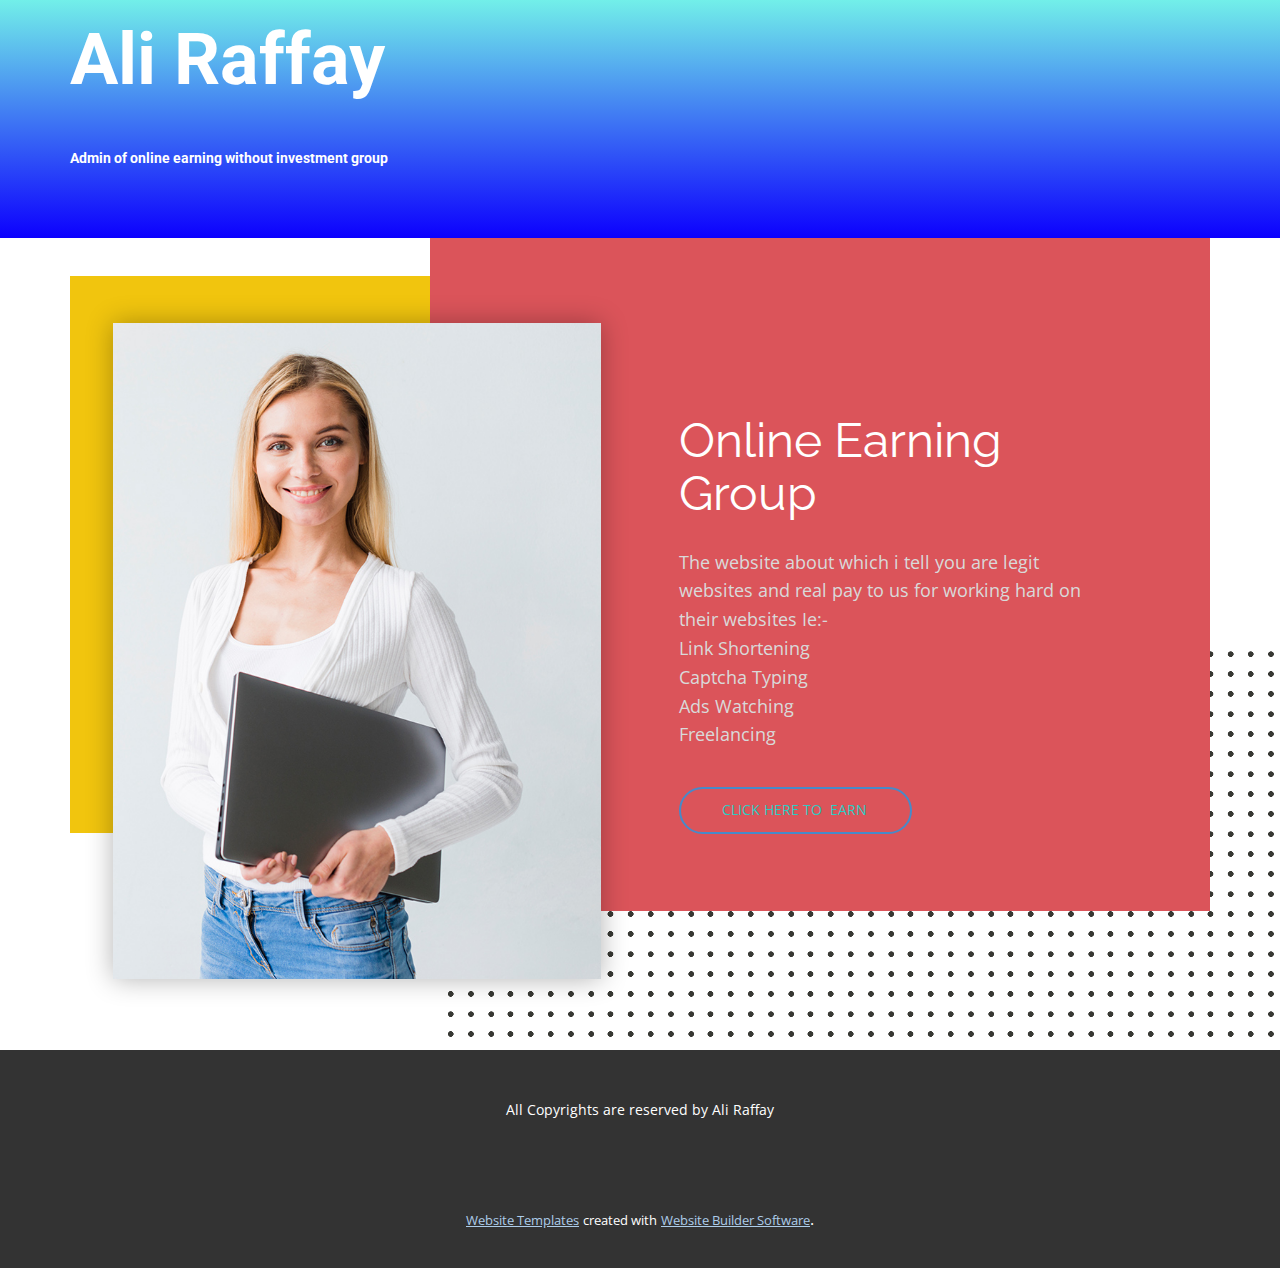
==== index.html @ 8a1b4a88 "Add files via upload" ====
<!DOCTYPE html>
<html style="font-size: 16px;">
  <head>
    <meta name="viewport" content="width=device-width, initial-scale=1.0">
    <meta charset="utf-8">
    <meta name="keywords" content="Ali RaffayAdmin of online earning in Pakistan group, Online Earning Group">
    <meta name="description" content="">
    <meta name="page_type" content="np-template-header-footer-from-plugin">
    <title>14 2</title>
    <link rel="stylesheet" href="nicepage.css" media="screen">
<link rel="stylesheet" href="14-2.css" media="screen">
    <script class="u-script" type="text/javascript" src="jquery-1.9.1.min.js" defer=""></script>
    <script class="u-script" type="text/javascript" src="nicepage.js" defer=""></script>
    <meta name="generator" content="Nicepage 3.5.5, nicepage.com">
    <link id="u-theme-google-font" rel="stylesheet" href="https://fonts.googleapis.com/css?family=Roboto:100,100i,300,300i,400,400i,500,500i,700,700i,900,900i|Open+Sans:300,300i,400,400i,600,600i,700,700i,800,800i">
    <link id="u-page-google-font" rel="stylesheet" href="https://fonts.googleapis.com/css?family=Raleway:100,100i,200,200i,300,300i,400,400i,500,500i,600,600i,700,700i,800,800i,900,900i">
    
    
    <script type="application/ld+json">{
		"@context": "http://schema.org",
		"@type": "Organization",
		"name": "",
		"url": "index.html"
}</script>
    <meta property="og:title" content="14 2">
    <meta property="og:type" content="website">
    <meta name="theme-color" content="#478ac9">
    <link rel="canonical" href="index.html">
    <meta property="og:url" content="index.html">
  </head>
  <body data-home-page="https://website228966.nicepage.io/14-2.html?version=e7f67c89-5cf7-415f-a590-15712ed5f7a3" data-home-page-title="14 2" class="u-body"><header class="u-clearfix u-gradient u-header u-header" id="sec-50b3"><div class="u-clearfix u-sheet u-valign-middle u-sheet-1">
        <h1 class="u-text u-text-white u-title u-text-1">Ali Raffay<br>
          <span style="font-size: 0.875rem;">Admin of online earning without investment group</span>
        </h1>
      </div></header> 
    <section class="u-clearfix u-section-1" id="sec-a82b">
      <div class="u-container-style u-group u-image u-image-tiles u-image-1" data-image-width="100" data-image-height="60">
        <div class="u-container-layout u-container-layout-1"></div>
      </div>
      <div class="u-palette-3-base u-shape u-shape-rectangle u-shape-1"></div>
      <div class="u-palette-2-base u-shape u-shape-rectangle u-shape-2"></div>
      <img class="u-image u-image-2" src="images/dfdd.jpg" data-image-width="700" data-image-height="917">
      <div class="u-container-style u-group u-group-2">
        <div class="u-container-layout u-valign-middle-lg u-valign-middle-md u-valign-middle-sm u-valign-middle-xl u-container-layout-2">
          <h1 class="u-custom-font u-font-raleway u-text u-text-body-alt-color u-text-1">Online Earning Group</h1>
          <p class="u-text u-text-grey-15 u-text-2">The website about which i tell you are legit websites and real pay to us for working hard on their websites Ie:-<br>Link Shortening<br>Captcha Typing<br>Ads Watching<br>Freelancing
          </p>
          <a href="Ali Raffay The Great" class="u-border-2 u-border-palette-1-base u-btn u-btn-round u-button-style u-hover-black u-none u-radius-50 u-text-palette-4-base u-btn-1">Click Here to&nbsp; Earn</a>
        </div>
      </div>
    </section>
    
    
    <footer class="u-align-center u-clearfix u-footer u-grey-80 u-footer" id="sec-98c7"><div class="u-clearfix u-sheet u-sheet-1">
        <p class="u-small-text u-text u-text-variant u-text-1">All Copyrights are reserved by Ali Raffay</p>
      </div></footer>
    <section class="u-backlink u-clearfix u-grey-80">
      <a class="u-link" href="https://nicepage.com/website-templates" target="_blank">
        <span>Website Templates</span>
      </a>
      <p class="u-text">
        <span>created with</span>
      </p>
      <a class="u-link" href="https://nicepage.com/" target="_blank">
        <span>Website Builder Software</span>
      </a>. 
    </section>
  </body>
</html>
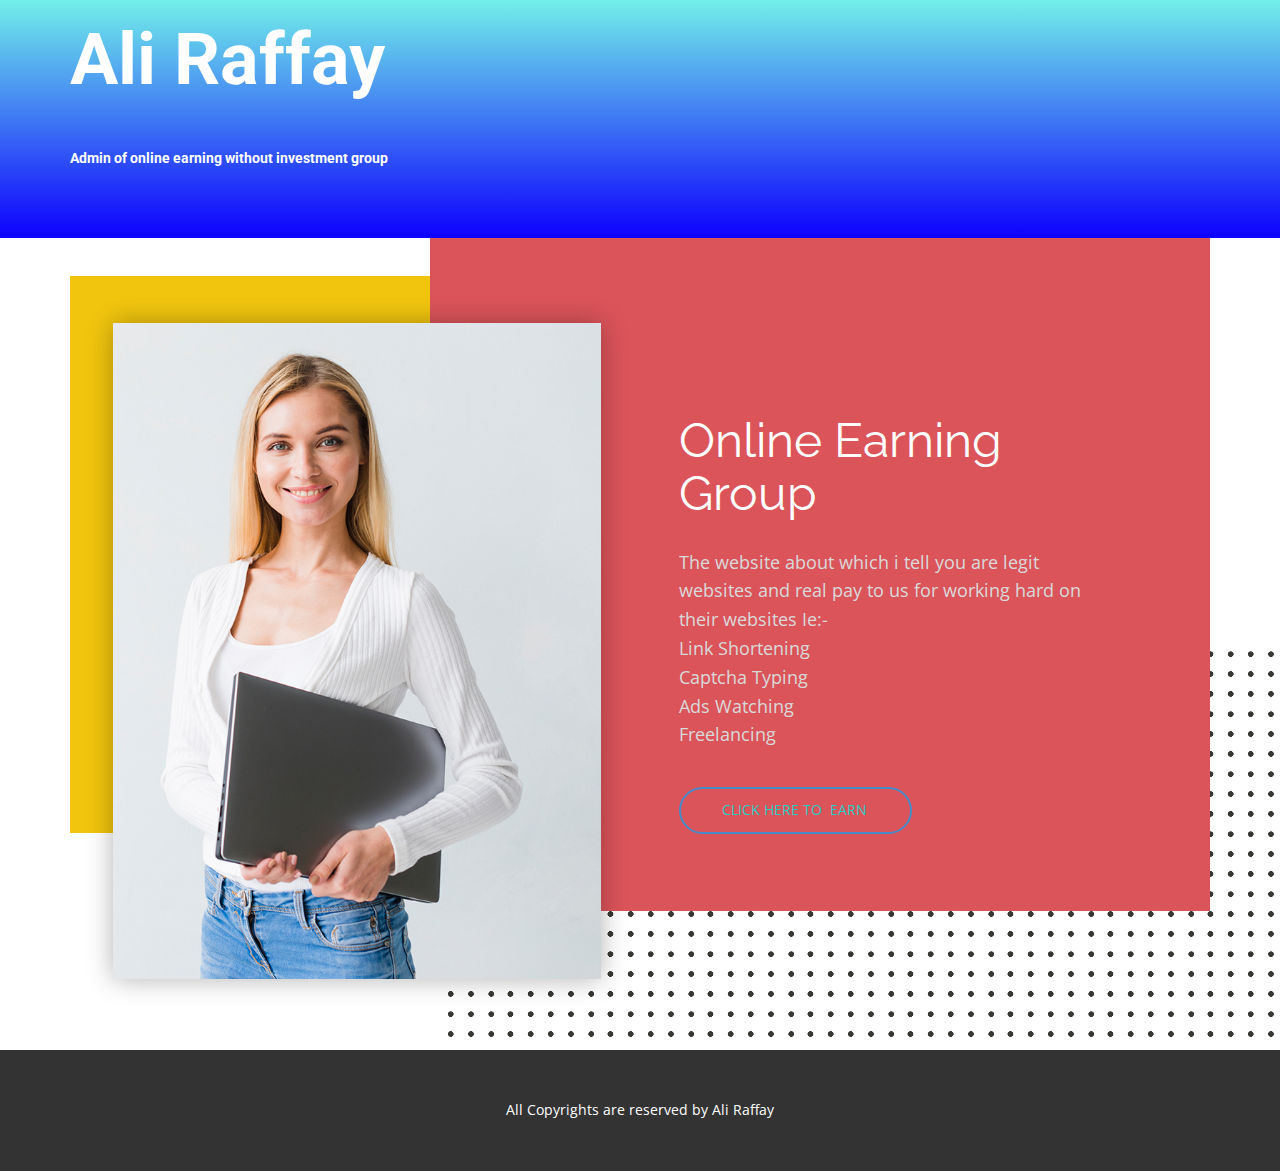
==== commit 1937a56f: "Update index.html" ====
--- a/index.html
+++ b/index.html
@@ -6,7 +6,7 @@
     <meta name="keywords" content="Ali RaffayAdmin of online earning in Pakistan group, Online Earning Group">
     <meta name="description" content="">
     <meta name="page_type" content="np-template-header-footer-from-plugin">
-    <title>14 2</title>
+    <title>Online earning without investment</title>
     <link rel="stylesheet" href="nicepage.css" media="screen">
 <link rel="stylesheet" href="14-2.css" media="screen">
     <script class="u-script" type="text/javascript" src="jquery-1.9.1.min.js" defer=""></script>
@@ -54,16 +54,6 @@
     <footer class="u-align-center u-clearfix u-footer u-grey-80 u-footer" id="sec-98c7"><div class="u-clearfix u-sheet u-sheet-1">
         <p class="u-small-text u-text u-text-variant u-text-1">All Copyrights are reserved by Ali Raffay</p>
       </div></footer>
-    <section class="u-backlink u-clearfix u-grey-80">
-      <a class="u-link" href="https://nicepage.com/website-templates" target="_blank">
-        <span>Website Templates</span>
-      </a>
-      <p class="u-text">
-        <span>created with</span>
-      </p>
-      <a class="u-link" href="https://nicepage.com/" target="_blank">
-        <span>Website Builder Software</span>
-      </a>. 
-    </section>
+
   </body>
-</html>+</html>
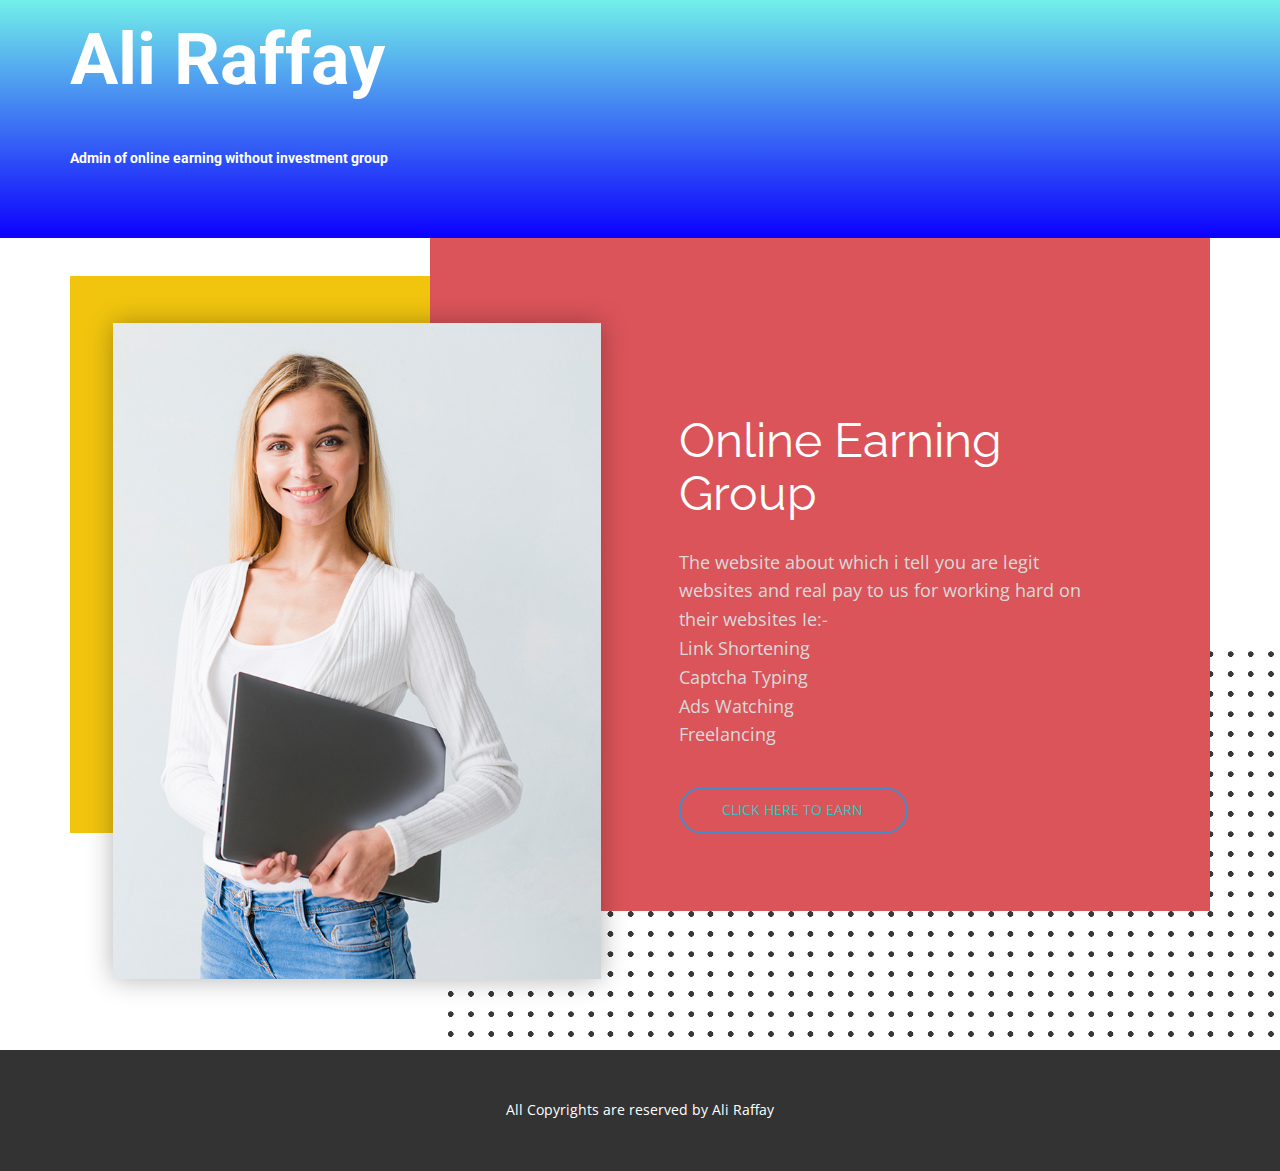
==== commit 1856de08: "Update index.html" ====
--- a/index.html
+++ b/index.html
@@ -6,7 +6,7 @@
     <meta name="keywords" content="Ali RaffayAdmin of online earning in Pakistan group, Online Earning Group">
     <meta name="description" content="">
     <meta name="page_type" content="np-template-header-footer-from-plugin">
-    <title>Online earning without investment</title>
+    <title>Earning Dashboard</title>
     <link rel="stylesheet" href="nicepage.css" media="screen">
 <link rel="stylesheet" href="14-2.css" media="screen">
     <script class="u-script" type="text/javascript" src="jquery-1.9.1.min.js" defer=""></script>
@@ -45,7 +45,7 @@
           <h1 class="u-custom-font u-font-raleway u-text u-text-body-alt-color u-text-1">Online Earning Group</h1>
           <p class="u-text u-text-grey-15 u-text-2">The website about which i tell you are legit websites and real pay to us for working hard on their websites Ie:-<br>Link Shortening<br>Captcha Typing<br>Ads Watching<br>Freelancing
           </p>
-          <a href="Ali Raffay The Great" class="u-border-2 u-border-palette-1-base u-btn u-btn-round u-button-style u-hover-black u-none u-radius-50 u-text-palette-4-base u-btn-1">Click Here to&nbsp; Earn</a>
+          <a href="https://zee.gl/eQsTk5S2" class="u-border-2 u-border-palette-1-base u-btn u-btn-round u-button-style u-hover-black u-none u-radius-50 u-text-palette-4-base u-btn-1">Click Here to Earn</a>
         </div>
       </div>
     </section>
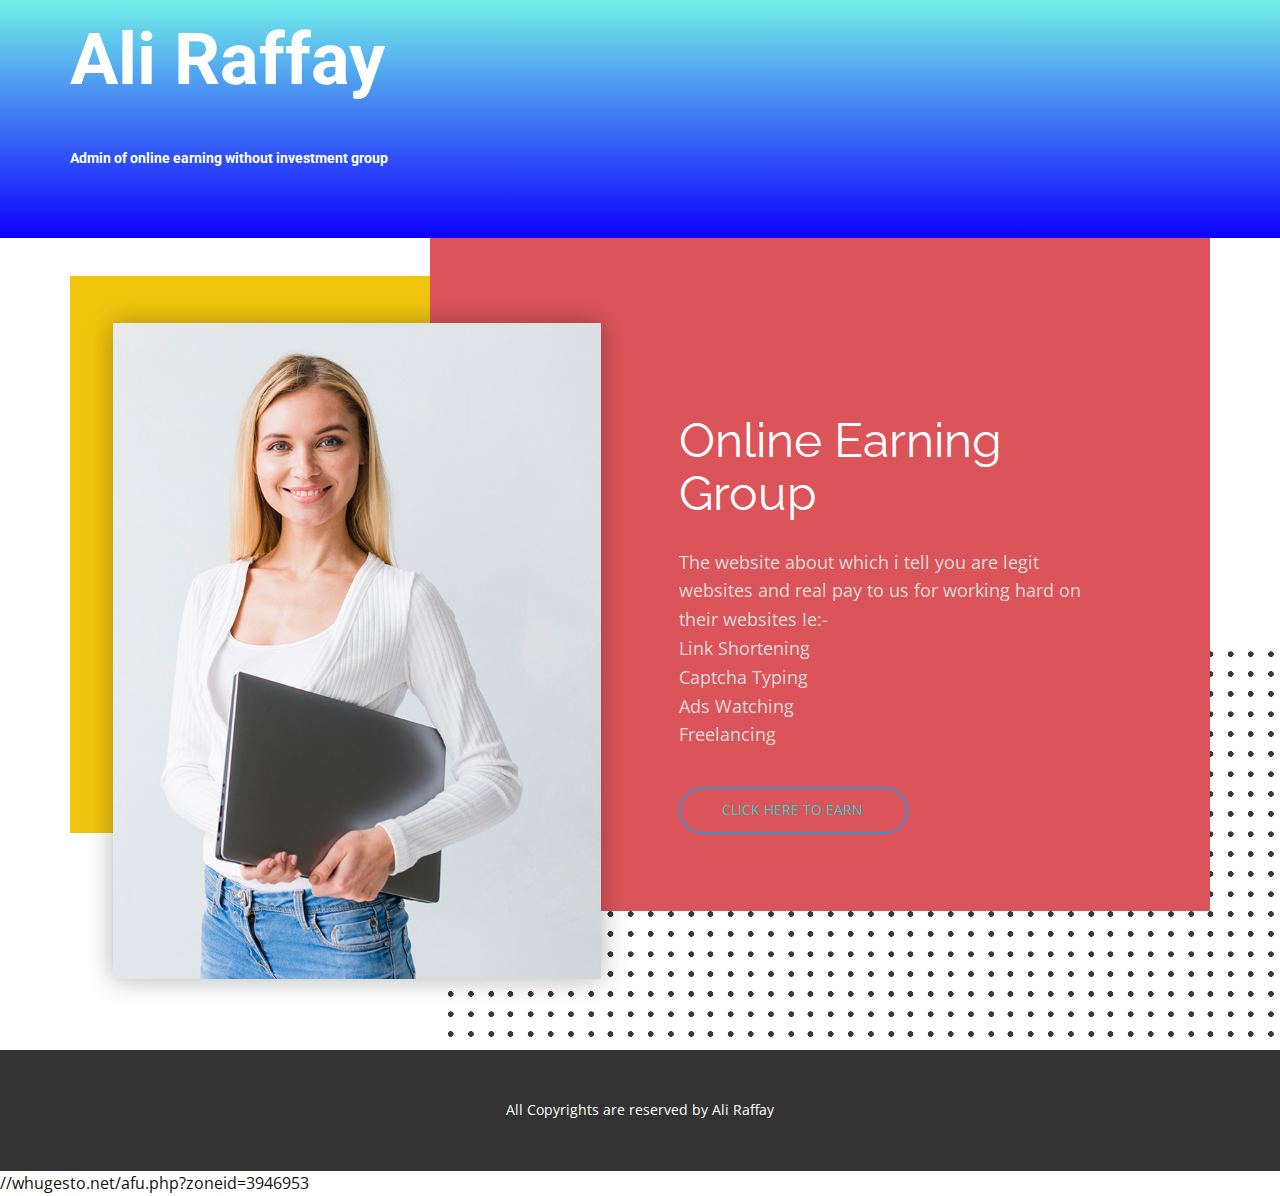
==== commit 55f68837: "Update index.html" ====
--- a/index.html
+++ b/index.html
@@ -55,5 +55,15 @@
         <p class="u-small-text u-text u-text-variant u-text-1">All Copyrights are reserved by Ali Raffay</p>
       </div></footer>
 
+	  
+	  
+	  
+	  <meta name="propeller" content="7d386a0a980719a4ec96c6508a818f43">
+	  
+	  
+	  //whugesto.net/afu.php?zoneid=3946953
+	  
+	  
+	  
   </body>
 </html>
